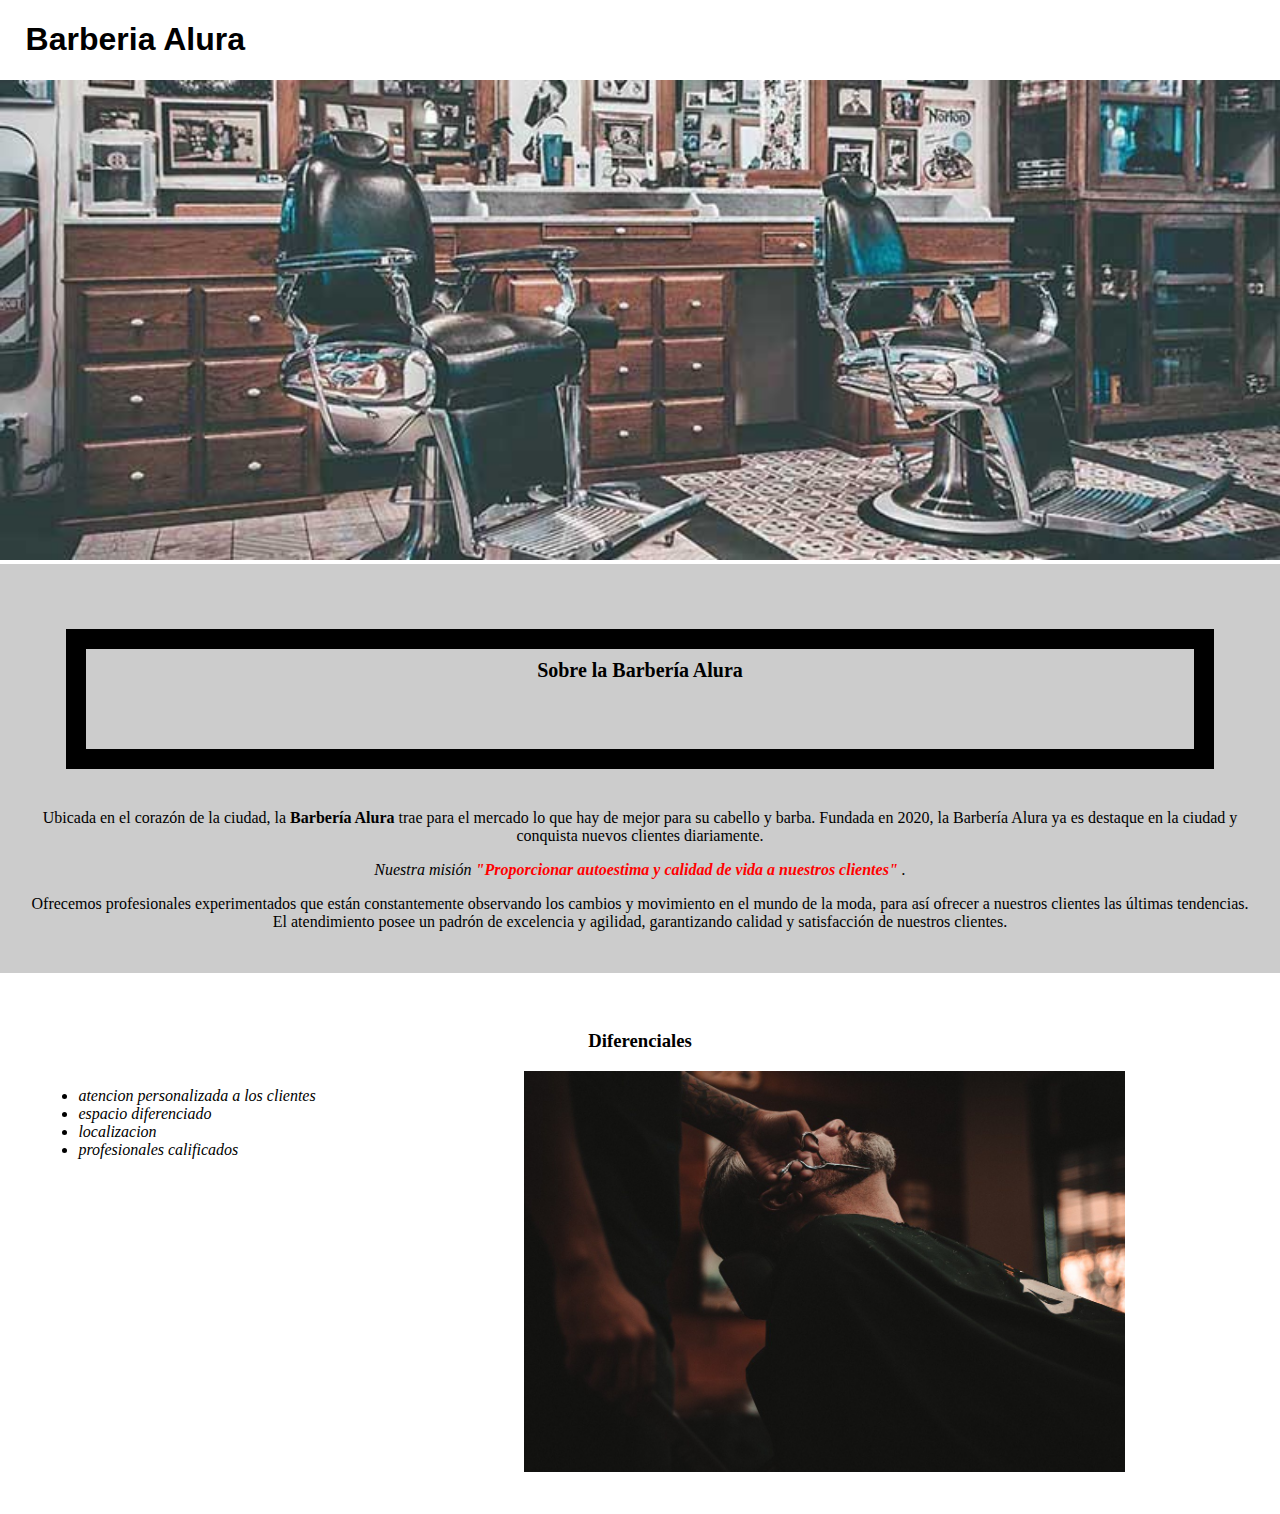
==== index.html @ 80e05fc0 "cambios" ====
<!DOCTYPE html>
<html lang="es">
<head>
    <meta charset="UTF-8">
    <meta http-equiv="X-UA-Compatible" content="IE=edge">
    <meta name="viewport" content="width=device-width, initial-scale=1.0">
    <!-- <link rel="stylesheet" href="assets/reset.css"> -->
    <link rel="stylesheet" href="style.css">
    <title>Barberia Alura</title>
</head>
<body>

  <header>
     <h1 class="title-encabezado">Barberia Alura</h1>
    
  </header>

    <img class="banner" src="assets/banner.jpg" alt="barberia">

    <div class="box1">

        <h2 class="title1">Sobre la Barbería Alura</h2>

        <p> Ubicada en el corazón de la ciudad, la <strong>Barbería Alura</strong> trae para el mercado lo que hay de mejor para su cabello y barba. Fundada en 2020, la Barbería Alura ya es destaque en la ciudad y conquista nuevos clientes diariamente. </p>
        
        <p> <em>Nuestra misión <strong>"Proporcionar autoestima y calidad de vida a nuestros clientes"</strong> .</em></p>
        
        
        <p> Ofrecemos profesionales experimentados que están constantemente observando los cambios y movimiento en el mundo de la moda, para así ofrecer a nuestros clientes las últimas tendencias. El atendimiento posee un padrón de excelencia y agilidad, garantizando calidad y satisfacción de nuestros clientes. </p>
        


    </div>

  
     <div class="box2">

    <h3 class="title2">Diferenciales</h3>

      <ul class="items">
        <li>atencion personalizada a los    clientes</li>
        <li>espacio diferenciado</li>
        <li>localizacion</li>
        <li>profesionales calificados</li>
      </ul>

      <img class="img2" src="assets/diferenciales.jpg" alt="barbero">

   </div>


    
</body>
</html>
---- style.css ----
*{
    box-sizing: border-box;
}



body{

    margin: 0;
    padding: 0;
     
    
}

.title-encabezado{
    font-family: 'Franklin Gothic Medium', 'Arial Narrow', Arial, sans-serif;
    margin-left: 2%;
}



.title1{
    text-align: center;
    font-size: 20px;
    border: 20px solid black;
    padding: 10px;
    margin: 40px;
    height: 140px;
    
}



p{
    text-align: center;
}



em strong{
    color: red;
}

.banner{
    width: 100%;
}

.items{
    display: inline-block;
    font-style: italic;
    vertical-align: top;
    width: 30%;
    margin-right: 10%;

}

.box1{
    background: #cccccc;
    padding: 2%;
}

.box2{
     
    padding: 3%;
}

.title2{
    text-align: center;
}

.img2{
     
    width: 50%;
     
}
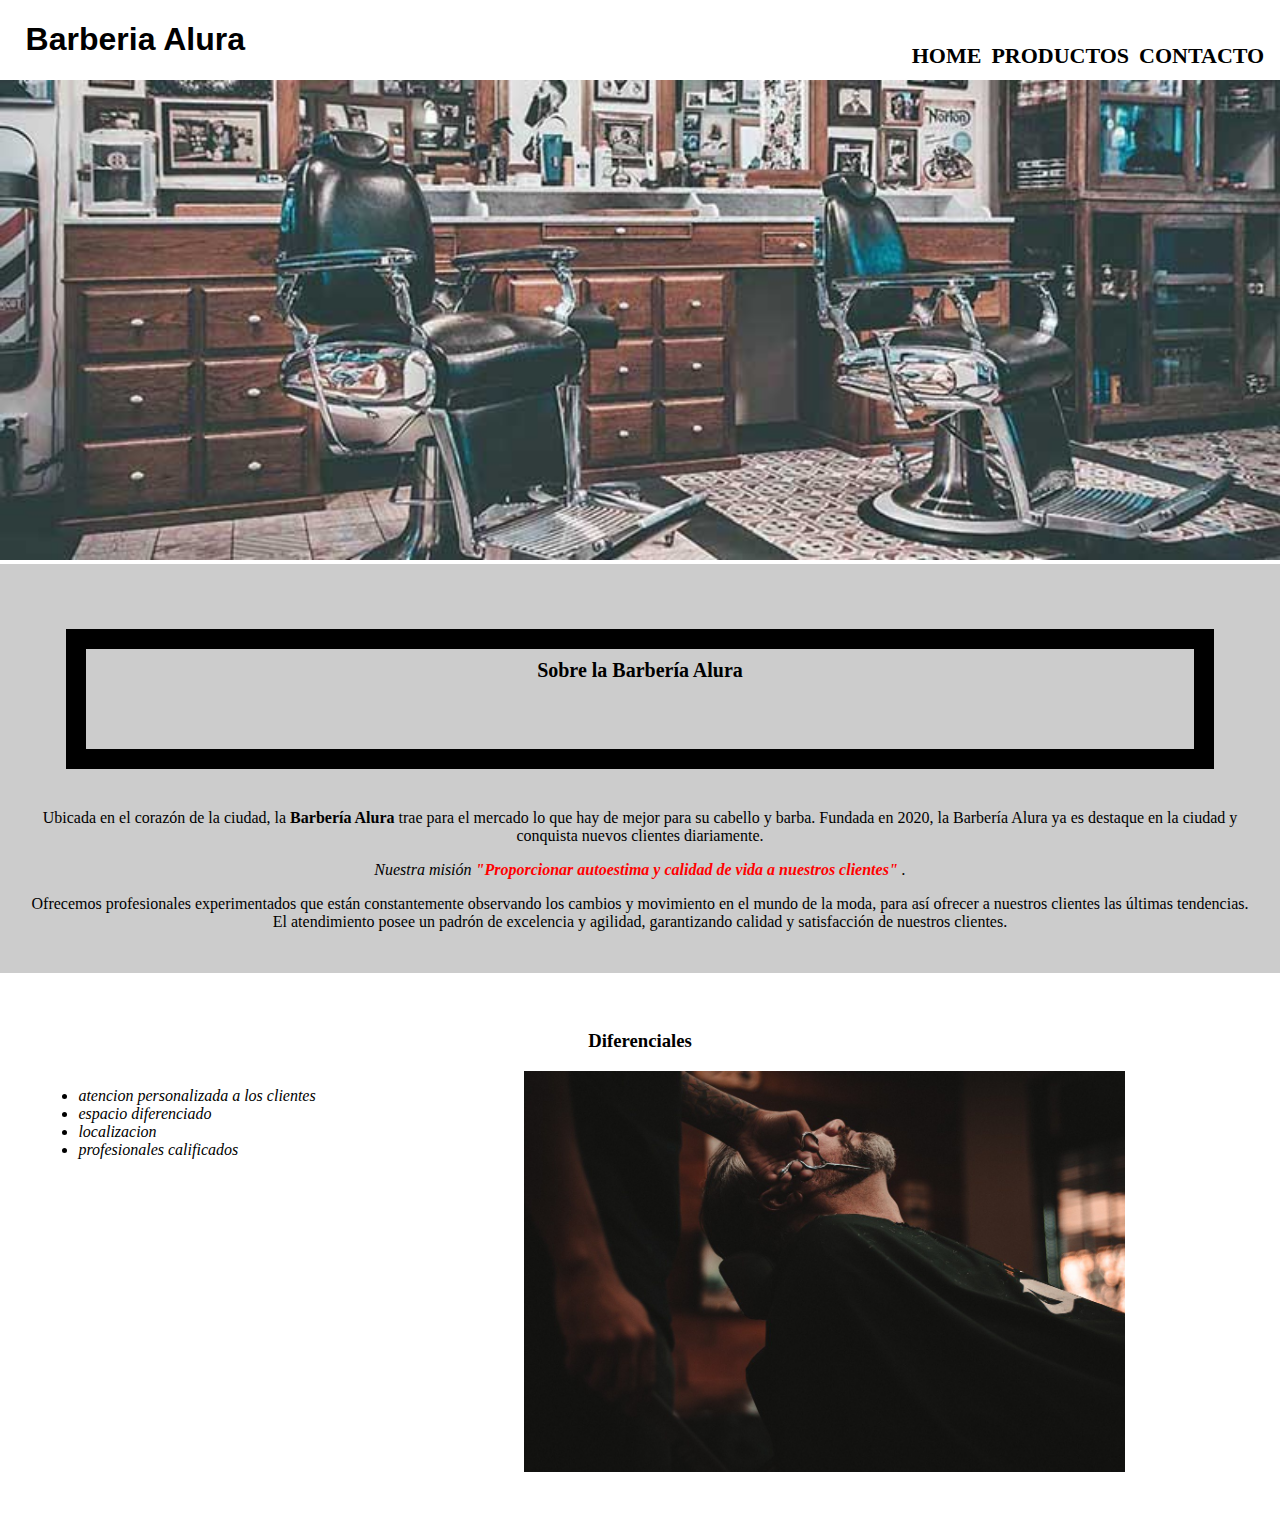
==== commit efd62d09: "cambios" ====
--- a/index.html
+++ b/index.html
@@ -12,6 +12,16 @@
 
   <header>
      <h1 class="title-encabezado">Barberia Alura</h1>
+
+     <nav> 
+
+      <ul>
+        <li><a href="index.html">HOME</a></li>
+        <li><a href="productos.html">PRODUCTOS</a></li>
+        <li><a href="contactos.html">CONTACTO</a></li>
+       </ul>
+
+ </nav> 
     
   </header>
 
--- a/style.css
+++ b/style.css
@@ -28,6 +28,27 @@
     height: 140px;
     
 }
+
+nav{
+    position: absolute;
+    right: 1%;
+    top: 3%;
+}
+
+ 
+
+ nav li{
+     display: inline;
+     margin: 3px;
+     
+ }
+
+ nav a{
+     text-decoration: none;
+     color: black;
+     font-weight: bold;
+     font-size: 22px;
+ }
 
 
 
@@ -72,4 +93,11 @@
      
     width: 50%;
      
+}
+
+nav a:hover{
+    cursor: pointer;
+    text-decoration: underline;
+    color: rgb(221, 149, 23);
+
 }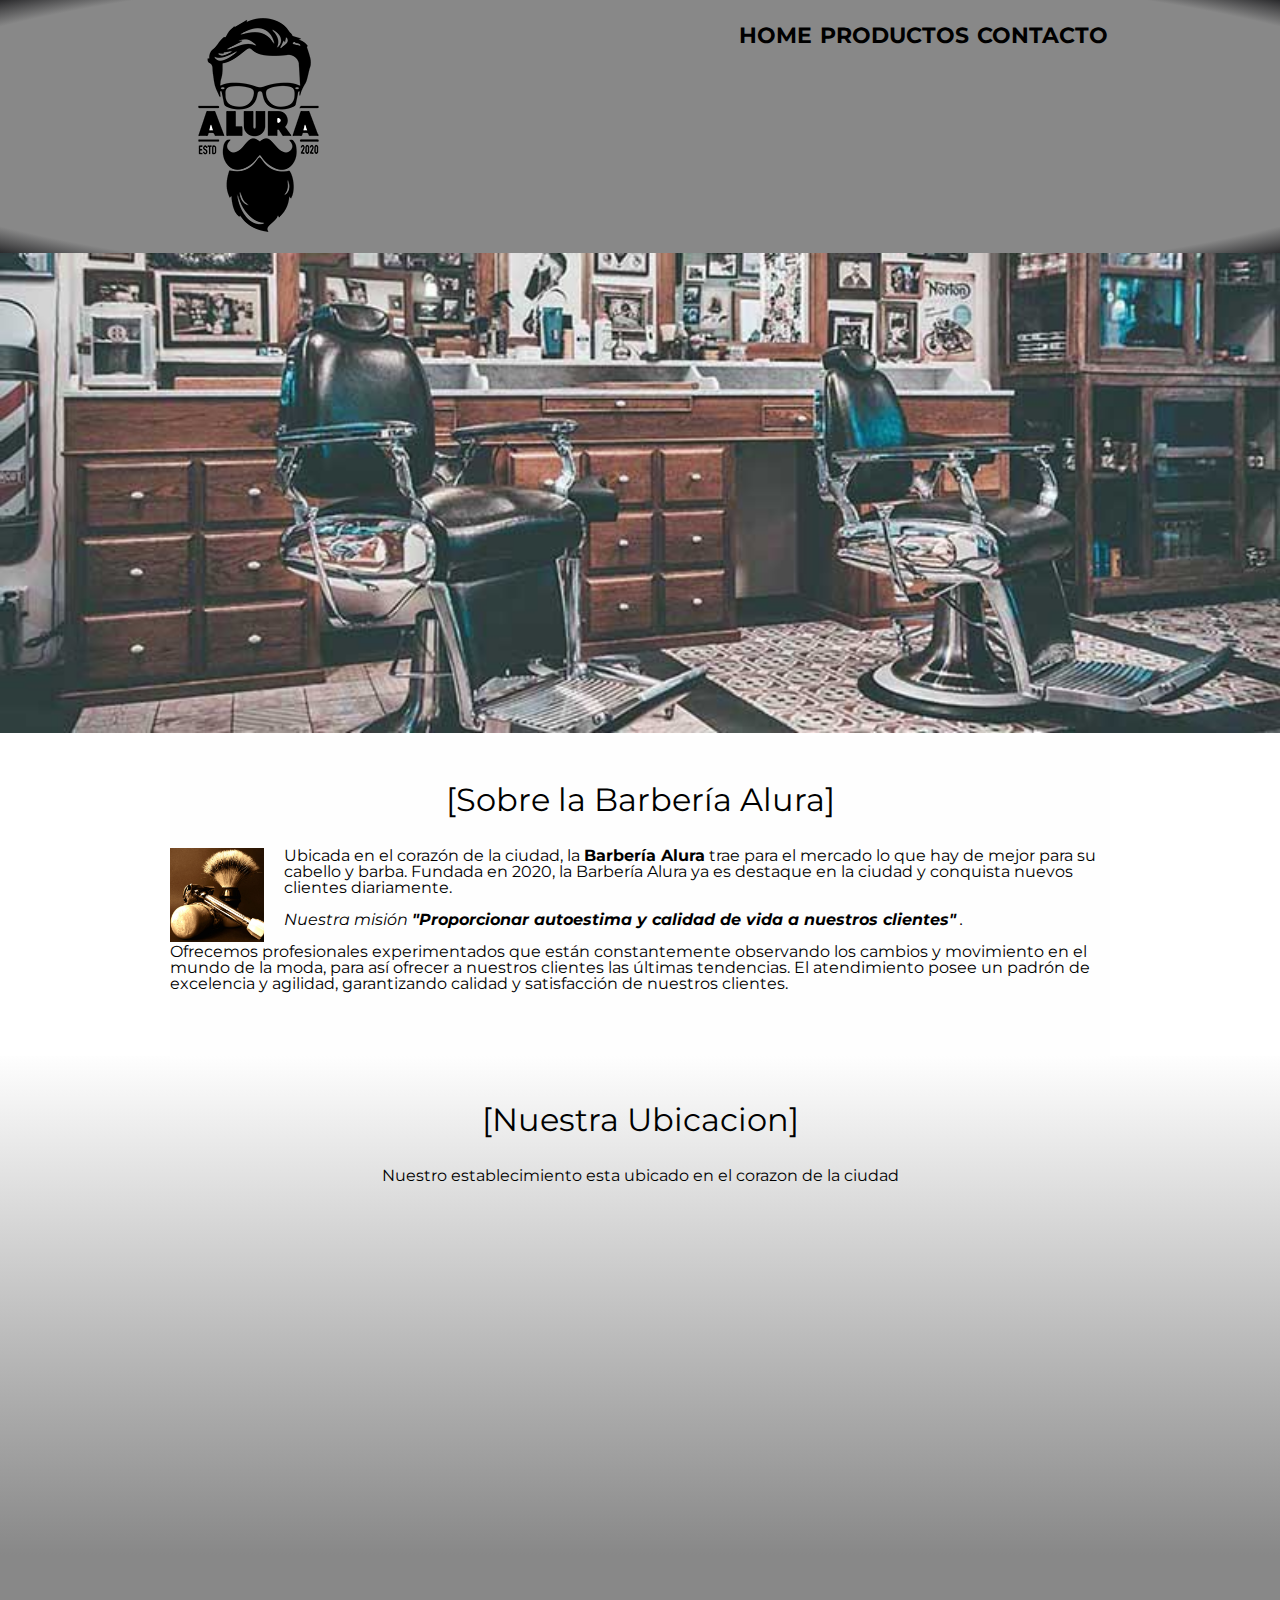
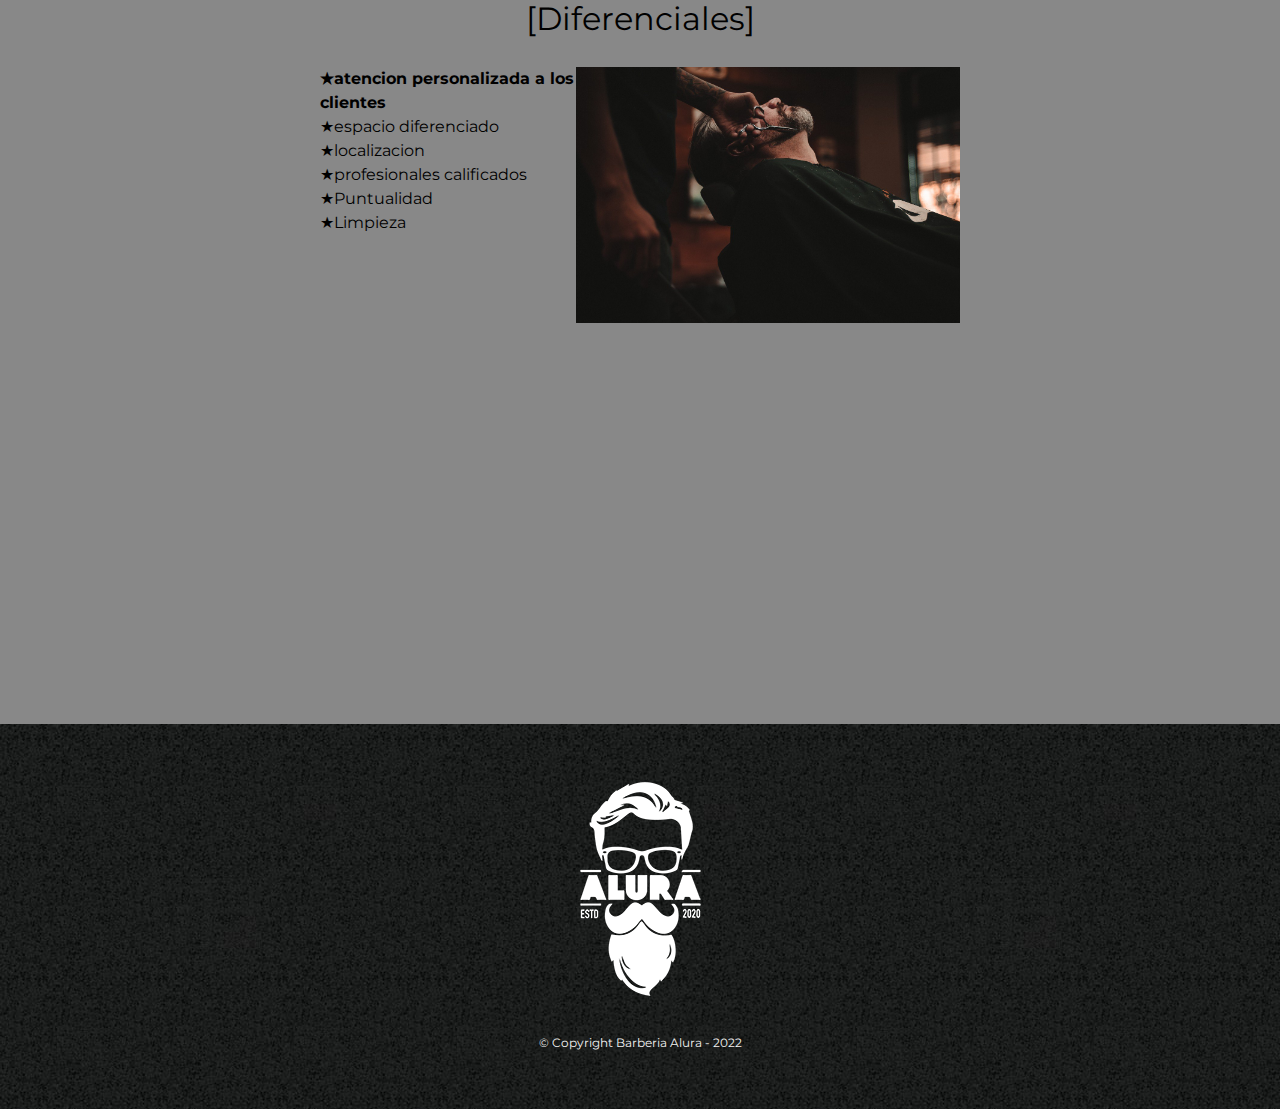
==== commit c8c79181: "cambios" ====
--- a/index.html
+++ b/index.html
@@ -4,32 +4,42 @@
     <meta charset="UTF-8">
     <meta http-equiv="X-UA-Compatible" content="IE=edge">
     <meta name="viewport" content="width=device-width, initial-scale=1.0">
-    <!-- <link rel="stylesheet" href="assets/reset.css"> -->
-    <link rel="stylesheet" href="style.css">
+     <link rel="stylesheet" href="assets/reset.css">   
+    <link rel="stylesheet" href="productos.css">
     <title>Barberia Alura</title>
+    <link href="https://fonts.googleapis.com/css2?family=Montserrat:wght@300&display=swap" rel="stylesheet">
 </head>
 <body>
 
   <header>
-     <h1 class="title-encabezado">Barberia Alura</h1>
-
-     <nav> 
-
-      <ul>
-        <li><a href="index.html">HOME</a></li>
-        <li><a href="productos.html">PRODUCTOS</a></li>
-        <li><a href="contactos.html">CONTACTO</a></li>
-       </ul>
-
- </nav> 
-    
-  </header>
-
-    <img class="banner" src="assets/banner.jpg" alt="barberia">
-
+       
     <div class="box1">
 
-        <h2 class="title1">Sobre la Barbería Alura</h2>
+   <h1><img src="assets/imagenes/logo.png" alt=""></h1> 
+
+<nav> 
+
+     <ul>
+       <li><a href="index.html">Home</a></li>
+       <li><a href="productos.html">PRODUCTOS</a></li>
+       <li><a href="contactos.html">CONTACTO</a></li>
+      </ul>
+
+</nav> 
+  </div>
+
+
+</header>
+
+  <img class="banner" src="/assets/banner.jpg" alt="banner">
+
+   <main>
+
+    <section class="principal">
+
+        <h2 class="title">Sobre la Barbería Alura</h2>
+
+        <img class="utensilios" src="assets/utensilios[1].jpg" alt="utensilios">
 
         <p> Ubicada en el corazón de la ciudad, la <strong>Barbería Alura</strong> trae para el mercado lo que hay de mejor para su cabello y barba. Fundada en 2020, la Barbería Alura ya es destaque en la ciudad y conquista nuevos clientes diariamente. </p>
         
@@ -40,23 +50,56 @@
         
 
 
+    </section>
+
+    <section class="mapa">
+
+      <h3 class="title">Nuestra Ubicacion</h3>
+
+      <p>Nuestro establecimiento esta ubicado en el corazon de la ciudad</p>
+     
+      <div class="mapa-contenido">
+      <iframe src="https://www.google.com/maps/embed?pb=!1m18!1m12!1m3!1d3656.4498404769975!2d-46.63452595003875!3d-23.58819478459428!2m3!1f0!2f0!3f0!3m2!1i1024!2i768!4f13.1!3m3!1m2!1s0x94ce5a2b2ed7f3a1%3A0xab35da2f5ca62674!2sCaelum%20-%20Education%20and%20Innovation!5e0!3m2!1ses!2sdo!4v1651363514077!5m2!1ses!2sdo" width="100%" height="300" style="border:0;" allowfullscreen="" loading="lazy" referrerpolicy="no-referrer-when-downgrade"></iframe>
     </div>
 
+
+    </section>
+
   
-     <div class="box2">
+     <section class="diferenciales">
 
-    <h3 class="title2">Diferenciales</h3>
+    <h3 class="title">Diferenciales</h3>
+      
+    <div class="box-list">
 
-      <ul class="items">
-        <li>atencion personalizada a los    clientes</li>
-        <li>espacio diferenciado</li>
-        <li>localizacion</li>
-        <li>profesionales calificados</li>
-      </ul>
+      <ul class="lista-diferenciales">
+        <li class="items">atencion personalizada a los    clientes</li>
+        <li class="items">espacio diferenciado</li>
+        <li class="items">localizacion</li>
+        <li class="items">profesionales calificados</li>
+        <li class="items">Puntualidad</li>
+        <li class="items">Limpieza</li>
+      </ul><img class="img2" src="assets/diferenciales.jpg" alt="barbero">
 
-      <img class="img2" src="assets/diferenciales.jpg" alt="barbero">
+    </div>
 
-   </div>
+    <div class="video">
+      <iframe width="560" height="315" src="https://www.youtube.com/embed/RyFzsT5PfBk" title="YouTube video player" frameborder="0" allow="accelerometer; autoplay; clipboard-write; encrypted-media; gyroscope; picture-in-picture" allowfullscreen></iframe>
+     </div>
+
+     </section>
+
+
+      
+
+  </main>
+  
+
+   <footer>
+    <img src="/assets/imagenes/logo-blanco.png" alt="logo-blnco">
+    <p class="copyright">&copy; Copyright Barberia Alura - 2022</p>
+   </footer>
+
 
 
     
--- a/productos.css
+++ b/productos.css
@@ -0,0 +1,295 @@
+body{
+    font-family: 'Montserrat', sans-serif;
+} 
+ 
+header{
+    background: radial-gradient( #888888 90%, rgb(42, 42, 44));
+}
+
+.box1{
+    width: 940px;
+    position: relative;
+    margin: 0 auto;
+
+}
+
+  nav{
+      
+    position: absolute;
+    top: 10%;
+    right: 0;     
+    
+}  
+
+  
+
+nav li{
+    display: inline;
+    margin: 2px;
+}
+
+nav a{
+    color: black;
+    font-weight: bold;
+    font-size:  22px;
+    text-transform: uppercase;  /*letras mayusculas*/
+    text-decoration: none;
+    
+}
+
+.productos{
+    width: 940px;
+    margin: 0 auto;
+    padding: 45px;
+     
+}
+
+.productos li{
+    display: inline-block;
+    text-align: center;
+    width: 30%;
+    vertical-align: top;
+    margin: 0 1.5%;
+    padding: 30px 20px;
+    box-sizing: border-box;
+   border: 2px solid black;
+   border-radius: 12px;
+    
+}
+
+.productos h2{
+    font-size: 28px;
+    font-weight: bold;
+     
+}
+
+.descripcion{
+
+    font-size: 18px;
+
+}
+
+.precio{
+
+    font-size: 25px;
+    font-weight: bold;
+    margin-top: 20px;
+
+}
+
+nav a:hover{
+    cursor: pointer;
+    color: rgb(219, 144, 14);
+    text-decoration: underline;
+}
+
+.productos li:hover{ /* evento de movimento mouse*/
+    cursor: pointer;
+    border: 2px solid rgb(206, 136, 15);
+    
+}
+
+ .productos li:active{  /*evento de click mouse */
+    border-color: green;
+}
+
+.productos li:hover h2{
+    font-size: 35px;
+}
+
+footer{
+    background: url(assets/imagenes/bg.jpg);
+    text-align: center;
+    padding: 40px;
+}
+
+.copyright{
+    color: whitesmoke;
+    font-size: 12px;
+    margin: 20px;
+}
+
+
+/* style contactos */
+
+
+ 
+
+form{
+    margin: 40px 0;
+}
+
+form label, form legend{
+    display: block;
+    font-size: 20px;
+    margin: 0 0 10px;
+}
+
+.input-padron{
+    display: block;
+    margin: 0 0 20px;
+    padding: 10px 25px;
+    width: 50%;
+}
+
+.checkbox{
+    margin: 20px 0;
+}
+
+.btn-enviar{
+    cursor: pointer;
+    background-color: rgb(231, 118, 12);
+    width: 40%;
+    padding: 12px 0;
+    font-size: 20px;
+    font-weight: bold;
+    color: aliceblue;
+    border: none;
+    border-radius: 5px;
+    transition: 3s all ;
+     
+     
+
+}
+
+.btn-enviar:hover{
+    color: rgb(70, 43, 22);
+    background-color: rgb(145, 72, 12);
+    transform: scale(1.2) rotate(1deg);
+}
+
+
+/* tabla pagina contactos */
+
+table{
+    margin: 20px 10px;
+
+}
+
+thead{
+    background-color: rgb(80, 82, 83);
+    color: white;
+    font-weight: bold;
+}
+
+td,th{
+    border: 2px solid black;
+    margin: 20px 20px;
+    padding: 10px 10px;
+}
+
+/* Css para pagina home */
+
+.principal{
+    background-color: #fefefe;
+    padding: 3em 0;
+    width: 940px;
+    margin: 0 auto;
+}
+
+.banner{
+    width: 100%;
+}
+
+.title{
+    text-align: center;
+    font-size: 2em;  /*em multiplica el tamano original de la fuente que es 16px */
+    margin: 0 0 1em ;
+     clear: left; /*para que el float no afecte */
+}
+
+.utensilios{
+    width: 10%;
+    float: left;  /*se usa para que los elementos se ponga alrededor de el */
+    margin: 0 20px 2px 0; 
+}
+
+.mapa{
+    padding: 3em 0;
+    background: linear-gradient(#fefefe,#888888);
+    
+}
+
+.mapa p{
+    margin: 0 0 20px 0;
+    text-align: center;
+}
+
+.mapa-contenido{
+    width: 940px;
+    margin: 0 auto;
+}
+
+.diferenciales{
+     background-color: #888888;
+     padding: 3em 0;
+
+}
+
+
+
+.principal p{
+    margin: 0 0 1em;
+}
+
+
+.principal strong{
+    font-weight: bold;
+}
+
+
+.principal em{
+    font-style: italic;
+}
+
+
+
+
+
+.video{
+  width: 560px;
+  margin: 1em auto ;  
+}
+
+
+.box-list{
+     
+    width: 640px;
+    margin: 0 auto;
+}
+
+
+.img2{
+    width: 60%;
+     
+}
+
+.lista-diferenciales{
+    width: 40%;
+    display: inline-block;
+    vertical-align: top;
+    
+    
+}
+
+.items{
+     line-height: 1.5;  /*aumentar altura de las letras */
+     
+}
+
+.items:before{
+     content: "\2605"; 
+}
+
+.items:first-child{  /* pseudo-class, usa el primer elemento hijo de las clases */
+    font-weight: bold;
+}
+
+
+ .title:before{
+     content: "[";
+ }
+
+ .title:after{
+     content: "]";
+ }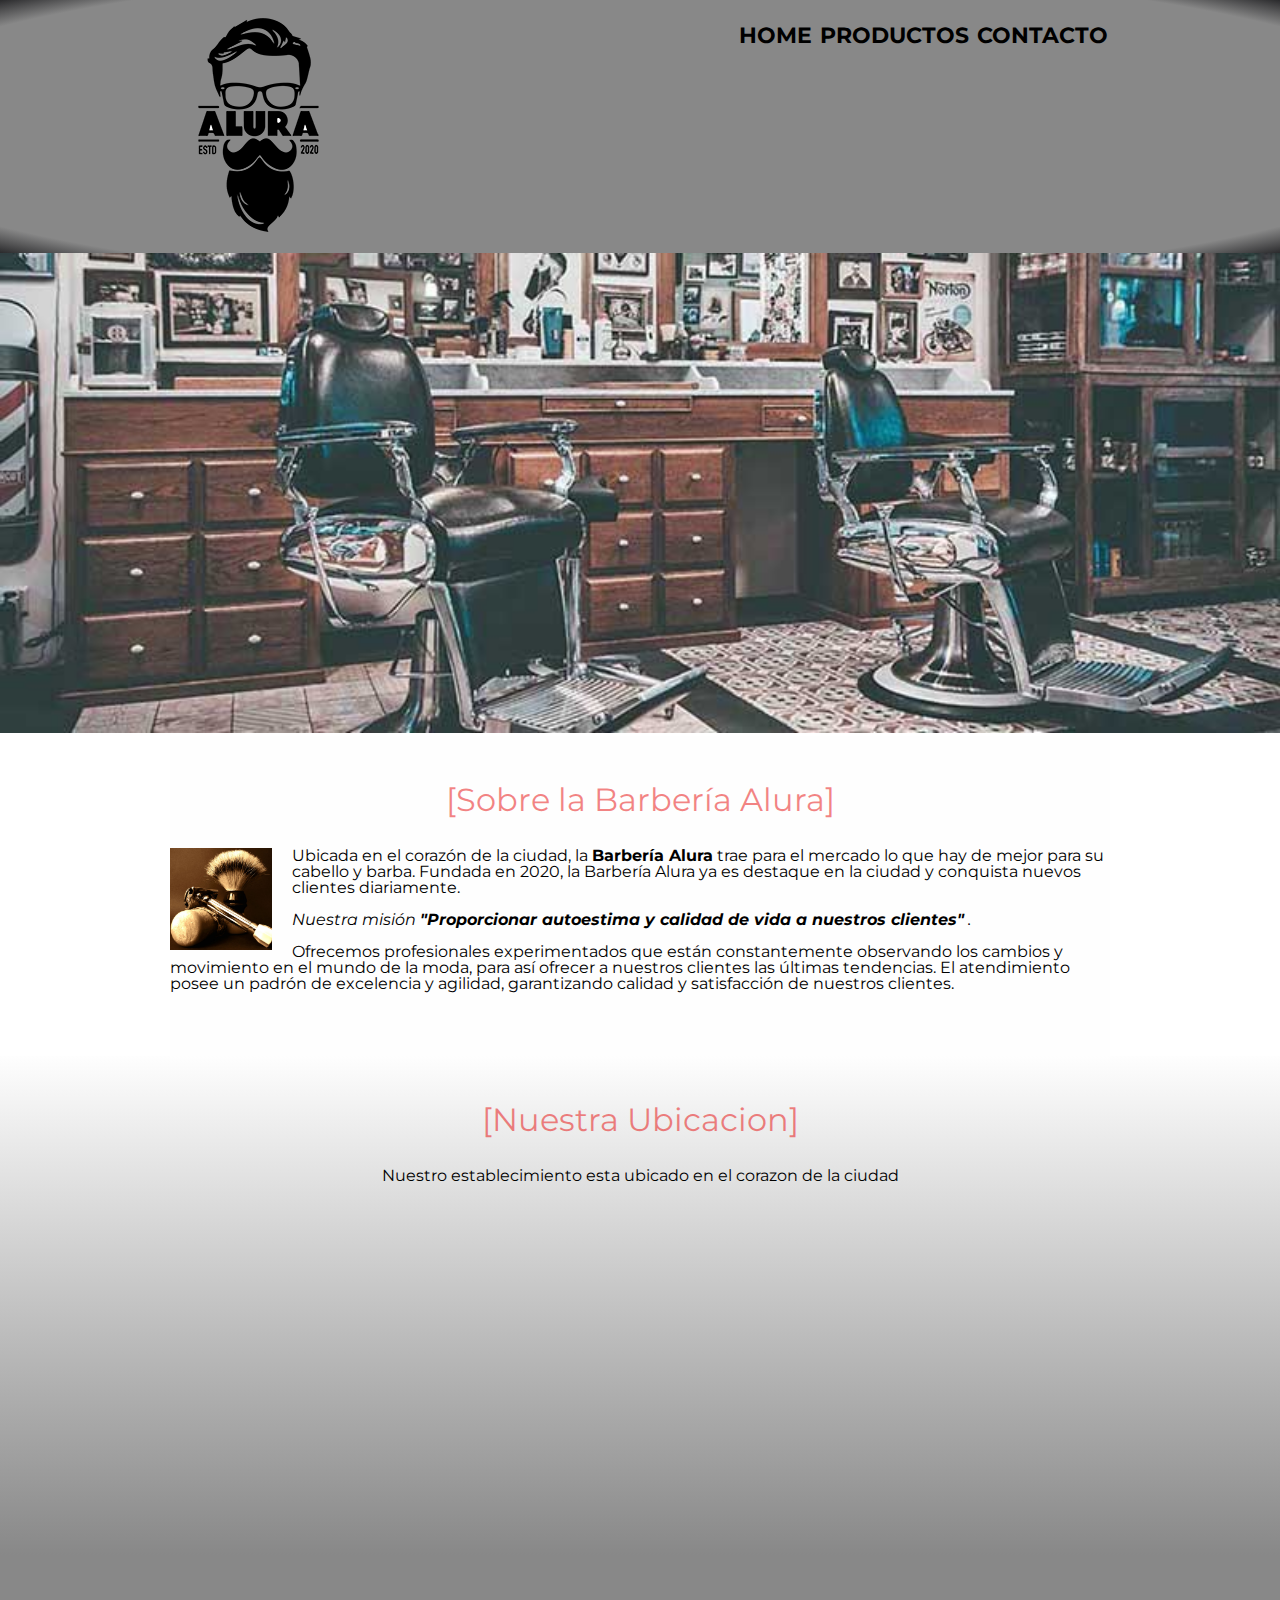
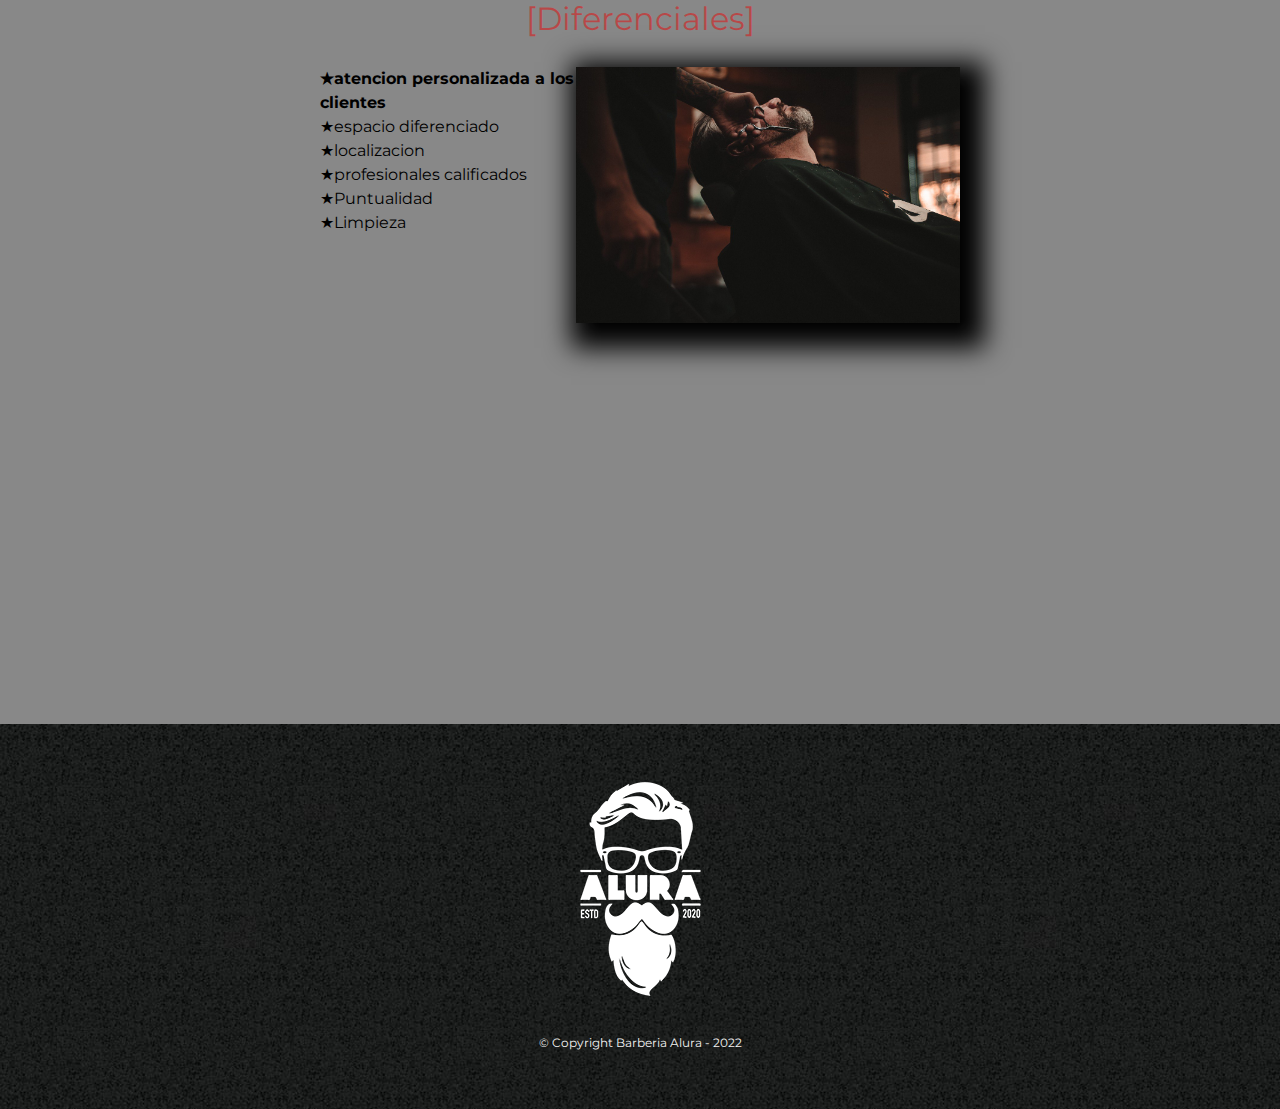
==== commit 82d6e607: "cambios" ====
--- a/index.html
+++ b/index.html
@@ -84,7 +84,7 @@
     </div>
 
     <div class="video">
-      <iframe width="560" height="315" src="https://www.youtube.com/embed/RyFzsT5PfBk" title="YouTube video player" frameborder="0" allow="accelerometer; autoplay; clipboard-write; encrypted-media; gyroscope; picture-in-picture" allowfullscreen></iframe>
+      <iframe width="100%" height="315" src="https://www.youtube.com/embed/RyFzsT5PfBk" title="YouTube video player" frameborder="0" allow="accelerometer; autoplay; clipboard-write; encrypted-media; gyroscope; picture-in-picture" allowfullscreen></iframe>
      </div>
 
      </section>
--- a/productos.css
+++ b/productos.css
@@ -196,10 +196,11 @@
     font-size: 2em;  /*em multiplica el tamano original de la fuente que es 16px */
     margin: 0 0 1em ;
      clear: left; /*para que el float no afecte */
+     color: rgba(230,8,8,50%);  /*le da color y opacidad al texto */
 }
 
 .utensilios{
-    width: 10%;
+    width: calc(12% - (11px))  ; /*se usa para calcular el tamano de una imagen*/
     float: left;  /*se usa para que los elementos se ponga alrededor de el */
     margin: 0 20px 2px 0; 
 }
@@ -261,7 +262,15 @@
 
 .img2{
     width: 60%;
-     
+    cursor: pointer;
+    box-shadow: 10px 10px 25px 15px  black;  /*se usa para calcular el lugar,el degradado y la expansion de la sombra y se usa inset para usar la sombra desde dentro empieza desde 0 0 */
+  
+}
+
+.img2:hover{
+     
+    opacity: 60%;
+    transition: 400ms;
 }
 
 .lista-diferenciales{
@@ -292,4 +301,39 @@
 
  .title:after{
      content: "]";
+ }
+
+
+ /* selectores avanzados
+
+ main>p = elige al padre luego al hijo
+
+ img+p = elige una etiqueta y la otra que le sigue
+
+ img~p = elige la etiqueta y todos los demas
+
+ .clase:not(#id) = cambia a todas las etiquetas menos al id que eligemos */
+
+ /* media query */
+
+ @media screen and (max-width:480px) {
+
+    h1{
+        text-align: center;
+    }
+
+    nav{
+        position: static;
+    }
+
+
+    .box1, .principal, .mapa-contenido, .box-list, .video{
+        width: auto;
+    } 
+
+    .lista-diferenciales, .img2{
+        width: 100%; 
+    }
+
+    
  }